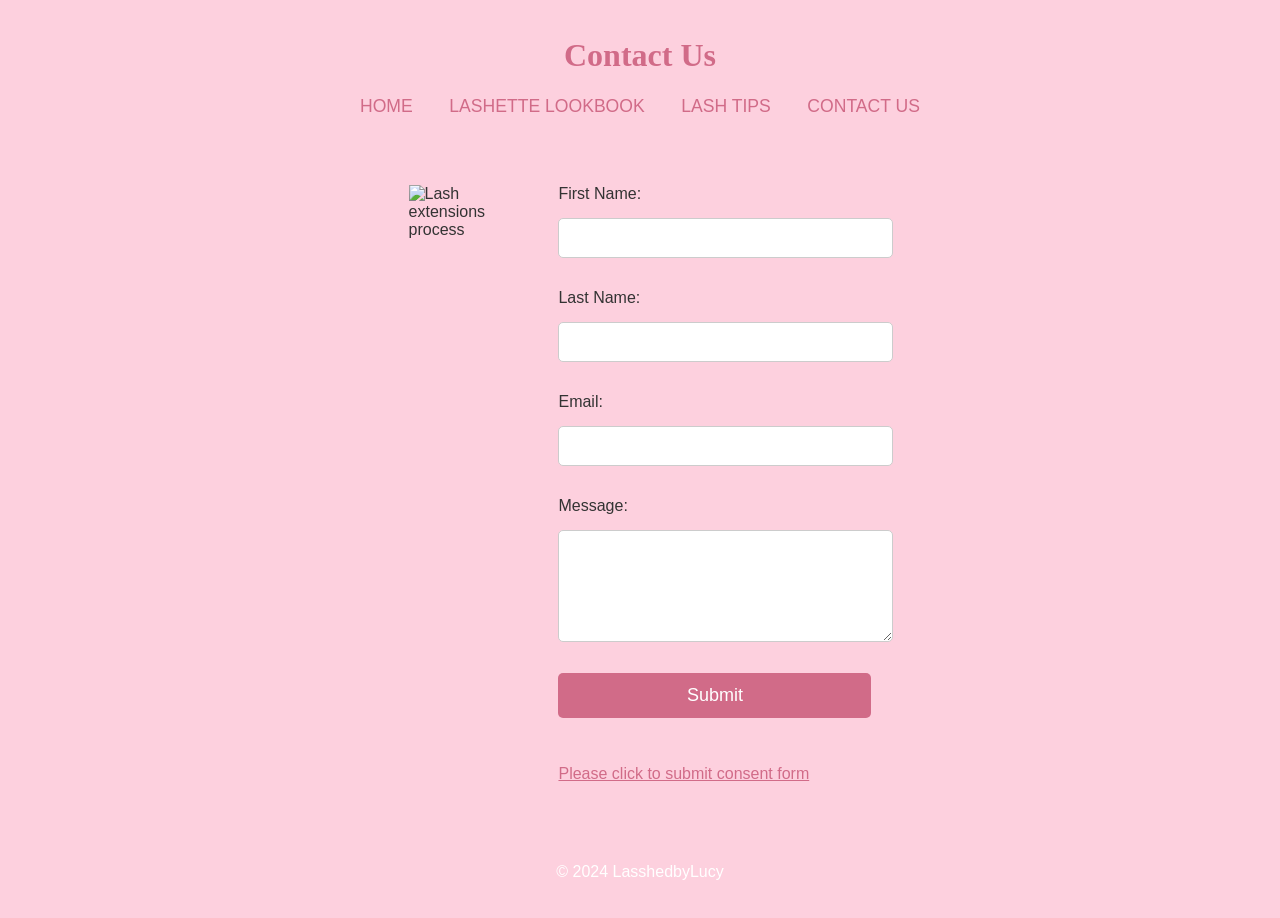
==== contact.html @ ae91fb31 "Add lash website files" ====
<!DOCTYPE html>
<html lang="en">
<head>
    <meta charset="UTF-8">
    <meta name="viewport" content="width=device-width, initial-scale=1.0">
    <title>Contact</title>
    <link rel="stylesheet" href="style.css">
</head>
<body>
    <header>
        <h1 style="font-family: 'Lucida Handwriting', cursive; color: #d16b88;">Contact Us</h1>
        <nav>
            <a href="index.html">HOME</a>
            <a href="types.html">LASHETTE LOOKBOOK</a>
            <a href="gallery.html">LASH TIPS</a>
            <a href="contact.html">CONTACT US</a>
        </nav>
    </header>
    <main class="contact-container">
        <div class="form-image-container">
            <img src="images/info.svg" alt="Lash extensions process" class="contact-image">
            <form action="https://webdevbasics.net/scripts/demo.php" method="post" class="contact-form">
                <label for="firstname">First Name:</label>
                <input type="text" id="firstname" name="firstname" required>
                <label for="lastname">Last Name:</label>
                <input type="text" id="lastname" name="lastname" required>
                <label for="email">Email:</label>
                <input type="email" id="email" name="email" required>
                <label for="message">Message:</label>
                <textarea id="message" name="message" rows="5"></textarea>
                <input type="submit" value="Submit">
                <!-- Link beneath the submit button -->
                <p><a href="https://form.jotform.com/220837110706145" target="_blank" style="color: #d16b88;">Please click to submit consent form</a></p>
            </form>
        </div>
    </main>
    <footer>
        <p>&copy; 2024 LasshedbyLucy</p>
    </footer>
</body>
</html>
---- style.css ----
body {
    font-family: 'Arial', sans-serif;
    color: #333;
    background-color: #fdd0de;
    margin: 0;
    padding: 0;
    background-image: url('images/bow.svg');
    background-size: cover;
    background-repeat: no-repeat;
    background-position: center;
}

header {
    background-color: #fdd0de;
    color: white;
    text-align: center;
    padding: 1rem;
}

header nav a {
    color: #d16b88;
    text-decoration: none;
    margin: 0 1rem;
    font-size: 1.1rem;
}

header nav a:hover {
    text-decoration: underline;
}

main {
    padding: 2rem;
}

section {
    margin-bottom: 2rem;
}

h1, h3, h2 {
    color: #d16b88;
    font-family: 'Lucida Handwriting', cursive;
}

.button {
    display: inline-block;
    padding: 0.5rem 1rem;
    background-color: #ff66b2;
    color: white;
    text-decoration: none;
    border-radius: 5px;
    margin-top: 1rem;
}

.button:hover {
    background-color: #e55ca5;
}

form input, form textarea {
    width: 100%;
    padding: 0.5rem;
    margin-bottom: 1rem;
    border: 1px solid #ccc;
    border-radius: 5px;
}

form input[type="submit"], form input[type="reset"] {
    width: auto;
    background-color: #ff99cc;
    color: white;
    border: none;
    padding: 0.5rem 1rem;
    cursor: pointer;
}

form input[type="submit"]:hover, form input[type="reset"]:hover {
    background-color: #e55ca5;
}

footer {
    text-align: center;
    background-color: #fdd0de;
    color: white;
    padding: 1rem 0;
}

.image-container {
    display: flex;
    gap: 1rem;
    justify-content: center;
}

.image-placeholder {
    width: 45%;
    height: auto;
    border-radius: 10px;
    box-shadow: 0 4px 8px rgba(0, 0, 0, 0.2);
}

.lash-process-image, .image-container {
    flex: 1;
    text-align: center;
}

figcaption {
    font-size: 1rem;
    color: #333;
    font-family: 'Arial', sans-serif;
    margin-top: 5px;
}

.lash-set {
    background-color: rgba(255, 255, 255, 0.5);
    padding: 15px;
    margin: 15px auto;
    width: 80%;
    max-width: 700px;
    border-radius: 10px;
    box-shadow: 0px 4px 10px rgba(0, 0, 0, 0.2);
    transition: background-color 0.3s ease;
}

.lash-set:hover {
    background-color: rgba(255, 255, 255, 0.7);
}

.lash-set h2 {
    color: #d16b88;
    font-size: 1.2rem;
    margin-bottom: 10px;
}

.lash-set img {
    width: 100%;
    height: auto;
    display: block;
    margin-bottom: 10px;
}

.lash-set p {
    font-size: 0.9rem;
    line-height: 1.4;
    color: black;
}

.lash-process-container {
    display: flex;
    flex-wrap: wrap;
    justify-content: center;
    align-items: flex-start;
    gap: 20px;
    margin: 20px auto;
    max-width: 900px;
    background-color: rgba(255, 255, 255, 0.5);
    padding: 20px;
    border-radius: 10px;
    box-shadow: 0px 4px 10px rgba(0, 0, 0, 0.2);
}

.lash-process-container h2 {
    font-size: 1.2rem;
    color: #d16b88;
    width: 100%;
}

.lash-process-container p, .lash-process-container ol, .lash-process-container ul {
    font-size: 1rem;
    color: black;
    line-height: 1.6;
    width: 100%;
}

.lash-process-container ul {
    margin-top: 20px;
}

.lash-process-images {
    display: flex;
    gap: 10px;
    justify-content: center;
    width: 100%;
}

.lash-process-images img {
    width: 48%;
    height: auto;
    border-radius: 10px;
}

.contact-container {
    display: flex;
    justify-content: center;
    align-items: center;
    gap: 30px; 
    margin-top: 20px;
}

.form-image-container {
    display: flex;
    align-items: flex-start;
    gap: 20px; 
}

.contact-image {
    max-width: 600px;
    height: auto;
}

.contact-form {
    display: flex;
    flex-direction: column;
    gap: 15px; 
    max-width: 700px;
    width: 100%;
}

.contact-form input, .contact-form textarea {
    padding: 10px;
    font-size: 16px;
    border: 1px solid #ccc;
    border-radius: 5px;
}

.contact-form input[type="submit"] {
    background-color: #d16b88;
    color: white;
    border: none;
    cursor: pointer;
    padding: 12px;
    font-size: 18px;
}

.contact-form input[type="submit"]:hover {
    background-color: #b15b76;
}

.lash-gal {
    display: flex;
    justify-content: space-between;
    gap: 15px;
    flex-wrap: nowrap;
    overflow-x: auto; 
}

.lash-gal-image {
    width: 18%;
    height: auto;
    border-radius: 8px;
    box-shadow: 0 4px 8px rgba(0, 0, 0, 0.2);
    transition: transform 0.3s ease;
}

.lash-gal-image:hover {
    transform: scale(1.05);
}

.contact-form input[type="submit"] {
    background-color: #d16b88;
    color: white;
    border: none;
    cursor: pointer;
    padding: 12px;
    font-size: 18px;
    border-radius: 5px;
}

.contact-form input[type="submit"]:hover {
    background-color: #b15b76;
}
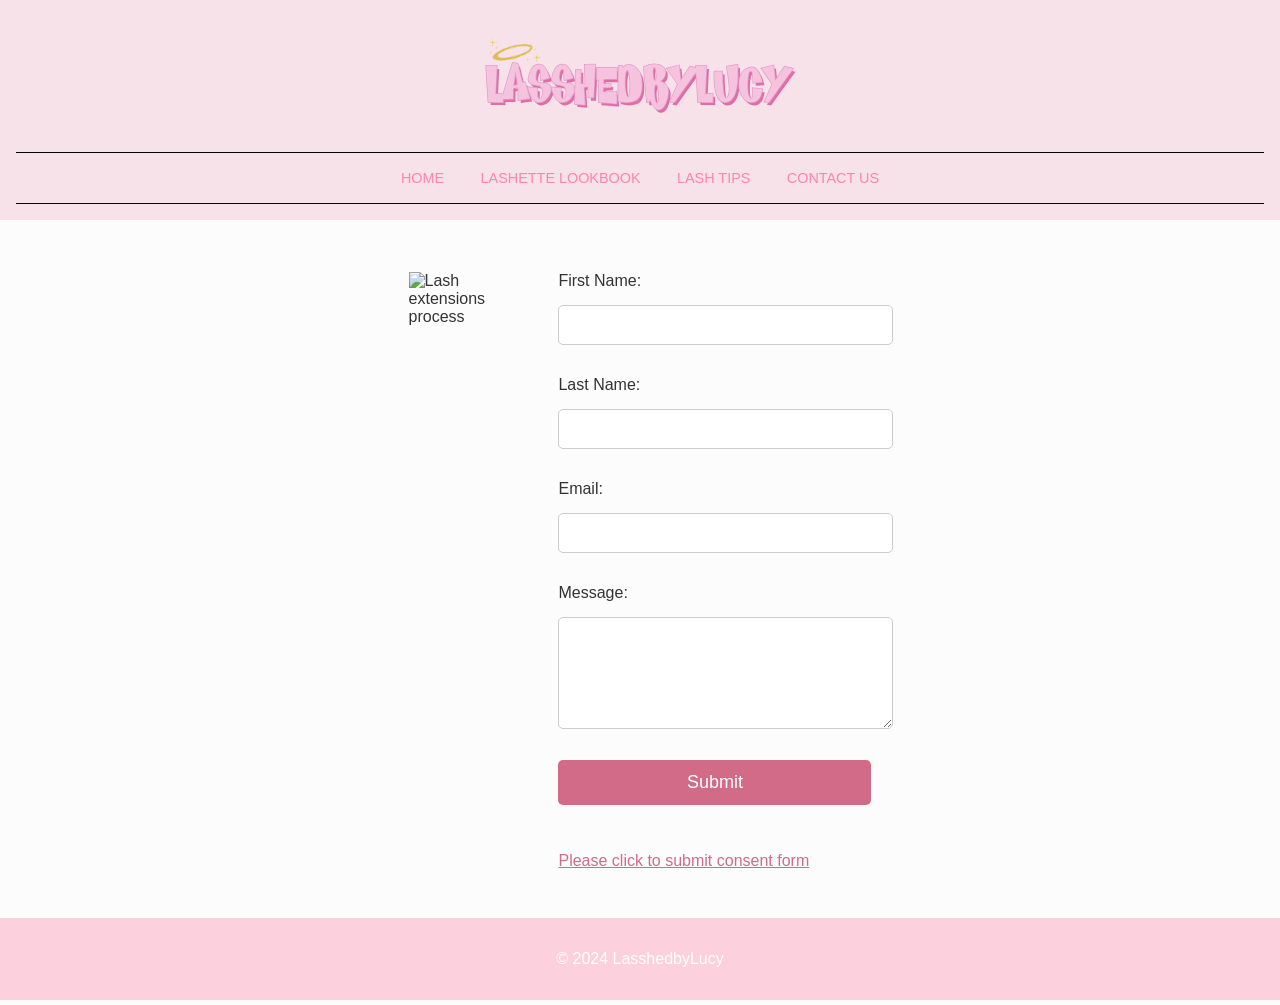
==== commit f37779f9: "Updated logo on all pages" ====
--- a/contact.html
+++ b/contact.html
@@ -8,7 +8,9 @@
 </head>
 <body>
     <header>
-        <h1 style="font-family: 'Lucida Handwriting', cursive; color: #d16b88;">Contact Us</h1>
+         <h1>
+            <img src="images/logo.svg" alt="LasshedbyLucy Logo" class="logo">
+        </h1>
         <nav>
             <a href="index.html">HOME</a>
             <a href="types.html">LASHETTE LOOKBOOK</a>
--- a/style.css
+++ b/style.css
@@ -1,31 +1,34 @@
 body {
     font-family: 'Arial', sans-serif;
     color: #333;
-    background-color: #fdd0de;
+    background-color: #fcfcfc;
     margin: 0;
     padding: 0;
-    background-image: url('images/bow.svg');
-    background-size: cover;
-    background-repeat: no-repeat;
-    background-position: center;
 }
 
 header {
-    background-color: #fdd0de;
-    color: white;
+    background-color: #f8e2e9;
+    color: rgb(254, 133, 170);
     text-align: center;
     padding: 1rem;
 }
 
+header nav {
+    border-bottom: 1px solid #000;
+    padding-top: 1rem;
+    padding-bottom: 1rem;
+    border-top: 1px solid #000;
+}
 header nav a {
-    color: #d16b88;
+    color: rgb(254, 133, 170);
     text-decoration: none;
     margin: 0 1rem;
-    font-size: 1.1rem;
+    font-size: .9rem;
 }
 
 header nav a:hover {
     text-decoration: underline;
+    color: #c57c93;
 }
 
 main {
@@ -37,7 +40,7 @@
 }
 
 h1, h3, h2 {
-    color: #d16b88;
+    color: #000000;
     font-family: 'Lucida Handwriting', cursive;
 }
 
@@ -88,9 +91,13 @@
     gap: 1rem;
     justify-content: center;
 }
-
+.logo {
+    width: 25%;
+    height: auto;
+    box-shadow: none;
+}
 .image-placeholder {
-    width: 45%;
+    width: 25%;
     height: auto;
     border-radius: 10px;
     box-shadow: 0 4px 8px rgba(0, 0, 0, 0.2);
@@ -143,8 +150,7 @@
 }
 
 .lash-process-container {
-    display: flex;
-    flex-wrap: wrap;
+    display: block;
     justify-content: center;
     align-items: flex-start;
     gap: 20px;
@@ -167,6 +173,7 @@
     color: black;
     line-height: 1.6;
     width: 100%;
+    box-sizing: border-box;
 }
 
 .lash-process-container ul {
@@ -266,3 +273,153 @@
 .contact-form input[type="submit"]:hover {
     background-color: #b15b76;
 }
+@media (max-width: 768px) {
+    body {
+        background-size: cover;
+        background-position: center;
+    }
+
+    main {
+        padding: 1rem;
+    }
+
+    header {
+        padding: 1rem 0.5rem;
+        text-align: center;
+    }
+
+    header nav {
+        display: flex;
+        flex-direction: column;
+        align-items: center;
+        gap: 8px;
+    }
+
+    header nav a {
+        display: block;
+        margin: 0.25rem 0;
+        font-size: 1rem;
+    }
+
+    h1, h2, h3 {
+        text-align: center;
+    }
+
+    .image-container,
+    .lash-gal,
+    .lash-process-images,
+    .contact-container,
+    .form-image-container {
+        display: flex;
+        flex-direction: column;
+        align-items: center;
+        gap: 15px;
+    }
+
+    .image-placeholder,
+    .lash-gal-image,
+    .lash-process-images img,
+    .contact-image {
+        width: 100%;
+        max-width: 100%;
+        height: auto;
+    }
+
+    .lash-set {
+        width: 95%;
+        max-width: 95%;
+        padding: 15px;
+        box-sizing: border-box;
+    }
+
+    .lash-set img {
+        width: 100%;
+        height: auto;
+    }
+
+    .lash-process-container {
+        width: 92%;
+        max-width: 92%;
+        margin: 20px auto;
+        padding: 15px;
+        box-sizing: border-box;
+    }
+
+    .lash-process-container h2 {
+        font-size: 1.3rem;
+        text-align: center;
+        width: 100%;
+    }
+
+    .lash-process-container p,
+    .lash-process-container ol,
+    .lash-process-container ul,
+    .lash-process-container li {
+        font-size: 0.95rem;
+        line-height: 1.6;
+        width: 100%;
+        box-sizing: border-box;
+    }
+
+    .lash-process-container ol,
+    .lash-process-container ul {
+        padding-left: 20px;
+        margin-left: 0;
+    }
+
+    .contact-container {
+        flex-direction: column;
+        align-items: center;
+        gap: 20px;
+    }
+
+    .form-image-container {
+        flex-direction: column;
+        align-items: center;
+        gap: 20px;
+        width: 100%;
+    }
+
+    .contact-form {
+        width: 100%;
+        max-width: 100%;
+    }
+
+    .contact-form input,
+    .contact-form textarea,
+    form input,
+    form textarea {
+        width: 100%;
+        box-sizing: border-box;
+    }
+
+    footer {
+        padding: 1rem;
+        font-size: 0.95rem;
+        text-align: center;
+    }
+}
+@media (max-width: 768px) {
+    body {
+        overflow-x: hidden;
+    }
+
+    .lash-process-container {
+        width: 90%;
+        max-width: 90%;
+        margin: 20px auto;
+        padding: 15px;
+        box-sizing: border-box;
+    }
+
+    .lash-process-container * {
+        max-width: 100%;
+        box-sizing: border-box;
+    }
+
+    .lash-process-container img {
+        width: 100%;
+        height: auto;
+        display: block;
+    }
+}
